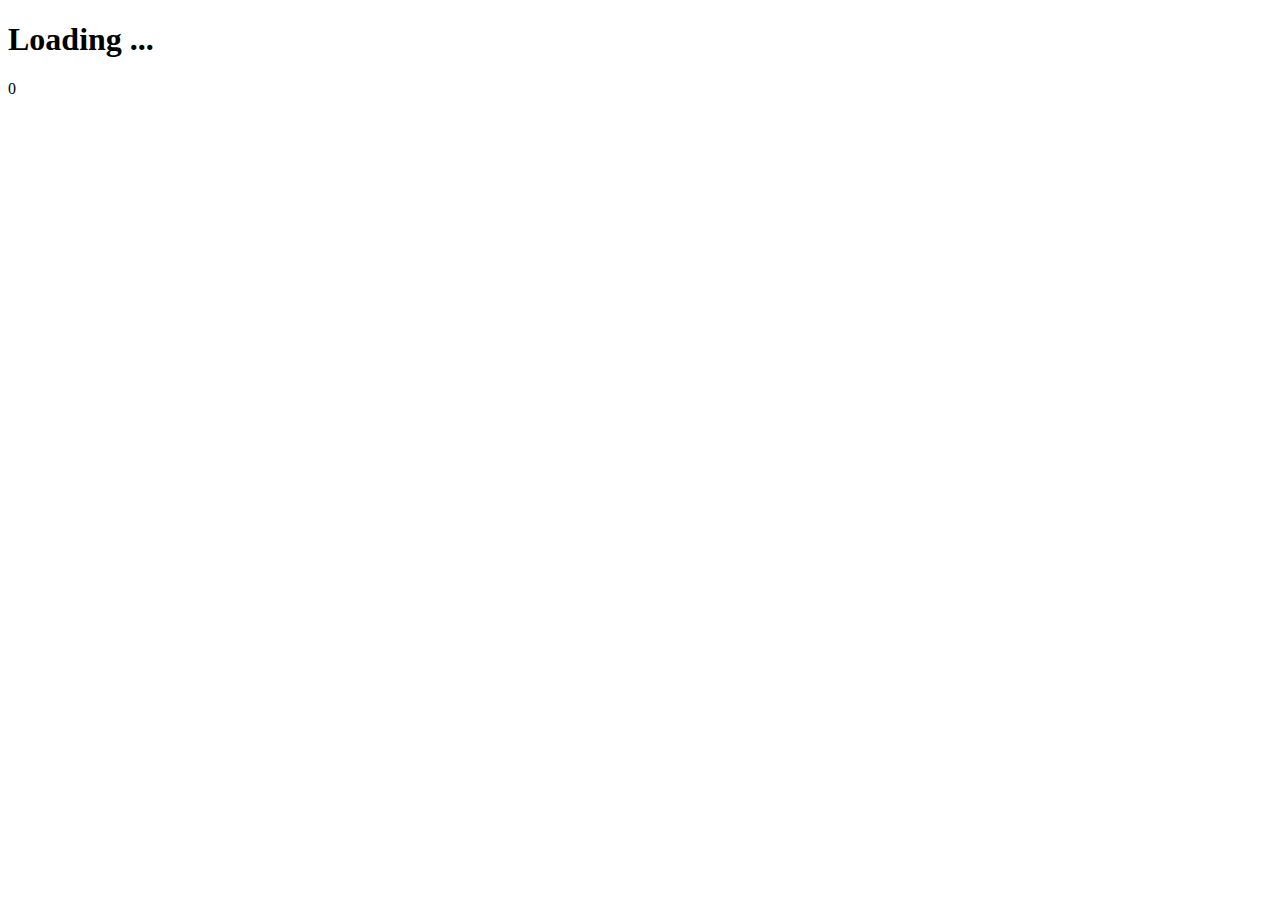
==== Counter/index.html @ 9e00ce44 "passwort toggle berichtigt" ====
<!DOCTYPE html>
<html lang="en">

<head>
    <link rel="stylesheet" href="style.css">
    <meta charset="UTF-8">
    <meta name="viewport" content="width=device-width, initial-scale=1.0">
    <title>Document</title>
</head>

<body>
    <header>
        <h1>Loading ...</h1>
    </header>
    <p>0</p>
    <script src="script.js"></script>
</body>

</html>
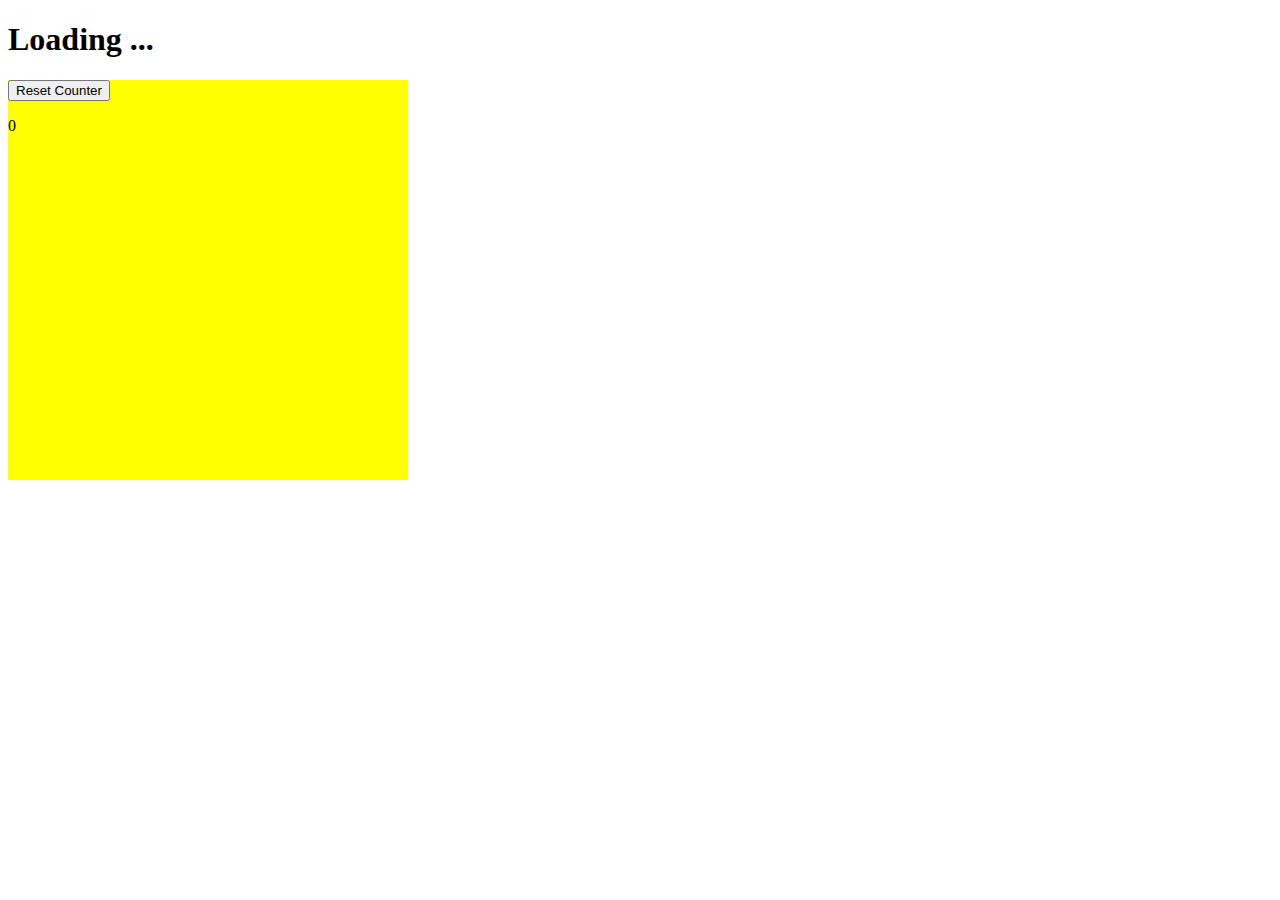
==== commit ac7cbbf5: "counter aufgabe gelöst" ====
--- a/Counter/index.html
+++ b/Counter/index.html
@@ -12,8 +12,11 @@
     <header>
         <h1>Loading ...</h1>
     </header>
-    <p>0</p>
+    <main>
+        <button>Reset Counter</button>
+    </main>
     <script src="script.js"></script>
+
 </body>
 
 </html>--- a/Counter/style.css
+++ b/Counter/style.css
@@ -0,0 +1,5 @@
+main {
+  background-color: yellow;
+  width: 400px;
+  height: 400px;
+}
